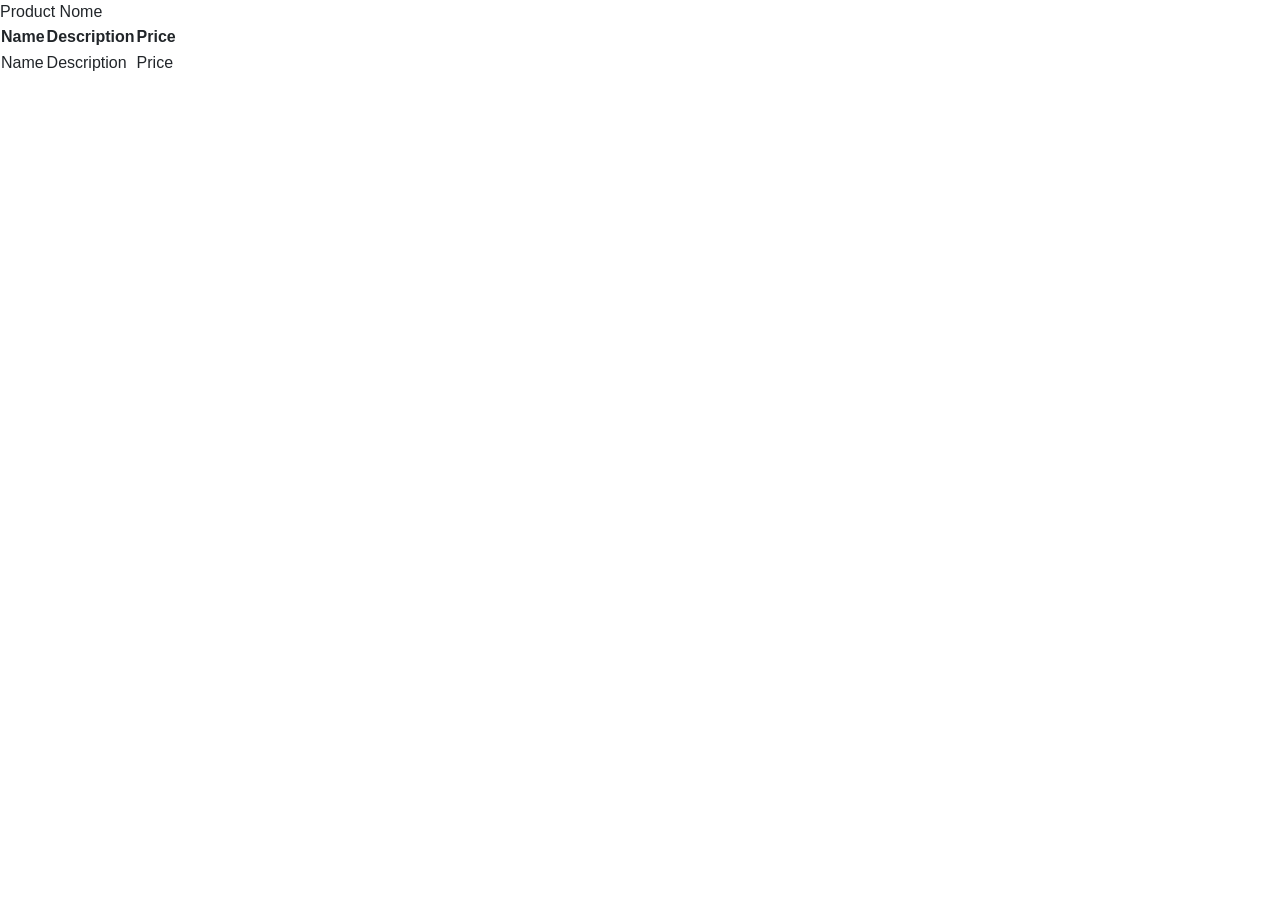
==== src/main/resources/templates/index.html @ 78b75967 "Inset" ====
<!DOCTYPE html>
<html xmlns:th="http://www.w3.org/1999/xhtml">
<head>
    <meta charset="UTF-8">
    <link rel="stylesheet" href="https://stackpath.bootstrapcdn.com/bootstrap/4.1.3/css/bootstrap.min.css"
          integrity="sha384-MCw98/SFnGE8fJT3GXwEOngsV7Zt27NXFoaoApmYm81iuXoPkFOJwJ8ERdknLPMO" crossorigin="anonymous">
</head>
<body>
<div th:if="${produtos != null and !produtos.empty}">
    <div th:each=" prod : ${produtos}">Product
        <span th:text="${prod.name}">Nome</span><br>
    </div>
</div>
<table th:if="${products != null and !products.empty}">
    <thead>
    <tr>
        <th> Name</th>
        <th> Description</th>
        <th> Price</th>
    </tr>
    </thead>
    <tbody>

    <tr th:each="product : ${products}">
        <td><span th:text="${product.name}"> Name </span></td>
        <td><span th:text="${product.description}"> Description </span></td>
        <td><span th:text="${product.price}"> Price </span></td>
    </tr>
    </tbody>
</table>

<script src="https://code.jquery.com/jquery-3.3.1.slim.min.js"
        integrity="sha384-q8i/X+965DzO0rT7abK41JStQIAqVgRVzpbzo5smXKp4YfRvH+8abtTE1Pi6jizo"
        crossorigin="anonymous"></script>
<script src="https://cdnjs.cloudflare.com/ajax/libs/popper.js/1.14.3/umd/popper.min.js"
        integrity="sha384-ZMP7rVo3mIykV+2+9J3UJ46jBk0WLaUAdn689aCwoqbBJiSnjAK/l8WvCWPIPm49"
        crossorigin="anonymous"></script>
<script src="https://stackpath.bootstrapcdn.com/bootstrap/4.1.3/js/bootstrap.min.js"
        integrity="sha384-ChfqqxuZUCnJSK3+MXmPNIyE6ZbWh2IMqE241rYiqJxyMiZ6OW/JmZQ5stwEULTy"
        crossorigin="anonymous"></script>
</body>
</html>
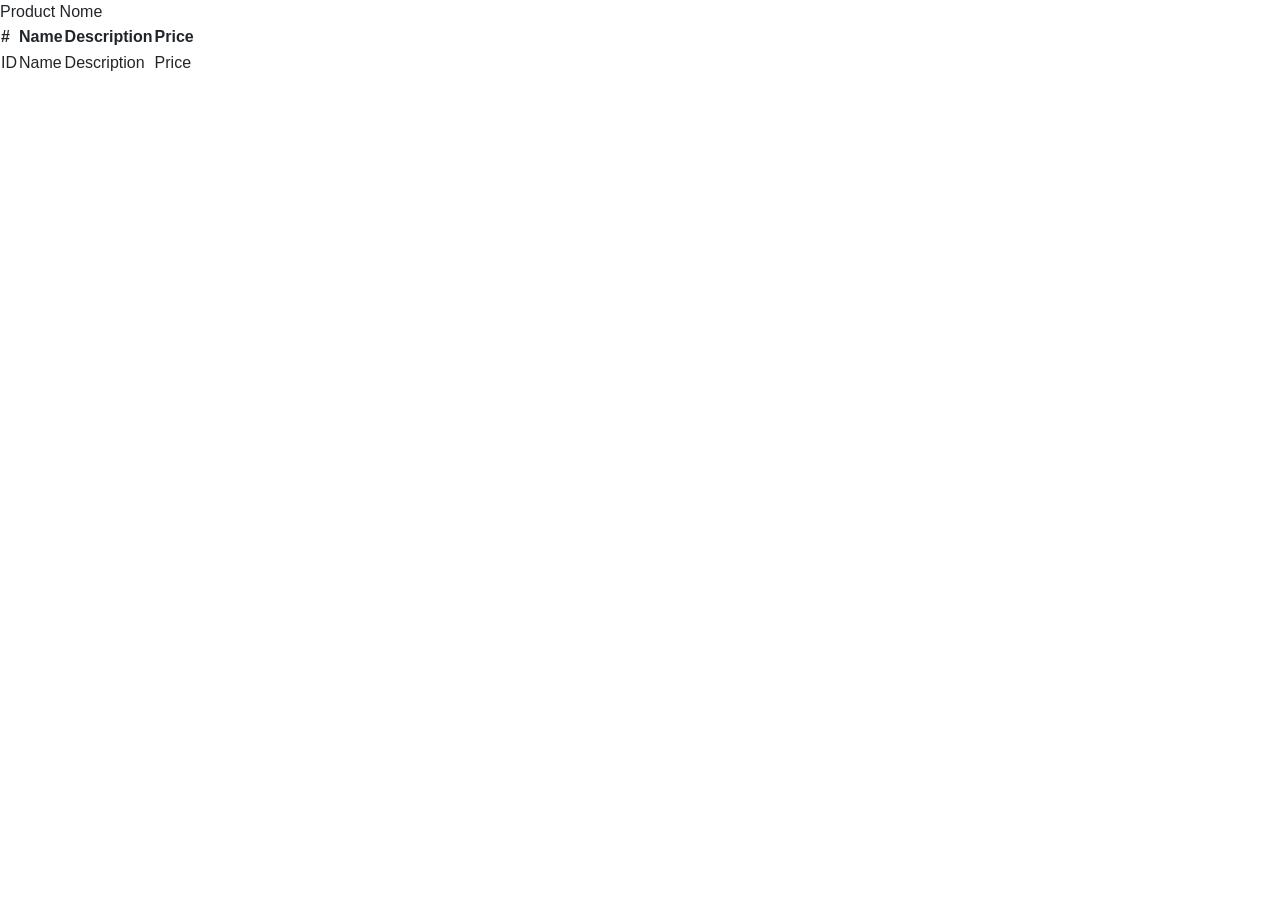
==== commit a38f16e7: "Atualizado a pagina Update e também a tela de erros" ====
--- a/src/main/resources/templates/index.html
+++ b/src/main/resources/templates/index.html
@@ -1,9 +1,10 @@
-<!DOCTYPE html>
-<html xmlns:th="http://www.w3.org/1999/xhtml">
+<!DOCTYPE html SYSTEM "http://www.thymeleaf.org/dtd/xhtml1-strict-thymeleaf-spring4-4.dtd">
+<html xmlns="http://www.w3.org/1999/xhtml" xmlns:th="http://www.thymeleaf.org">
 <head>
     <meta charset="UTF-8">
     <link rel="stylesheet" href="https://stackpath.bootstrapcdn.com/bootstrap/4.1.3/css/bootstrap.min.css"
           integrity="sha384-MCw98/SFnGE8fJT3GXwEOngsV7Zt27NXFoaoApmYm81iuXoPkFOJwJ8ERdknLPMO" crossorigin="anonymous">
+
 </head>
 <body>
 <div th:if="${produtos != null and !produtos.empty}">
@@ -14,6 +15,7 @@
 <table th:if="${products != null and !products.empty}">
     <thead>
     <tr>
+        <th> #</th>
         <th> Name</th>
         <th> Description</th>
         <th> Price</th>
@@ -22,6 +24,7 @@
     <tbody>
 
     <tr th:each="product : ${products}">
+        <td><span th:text="${product.id}"> ID </span></td>
         <td><span th:text="${product.name}"> Name </span></td>
         <td><span th:text="${product.description}"> Description </span></td>
         <td><span th:text="${product.price}"> Price </span></td>
